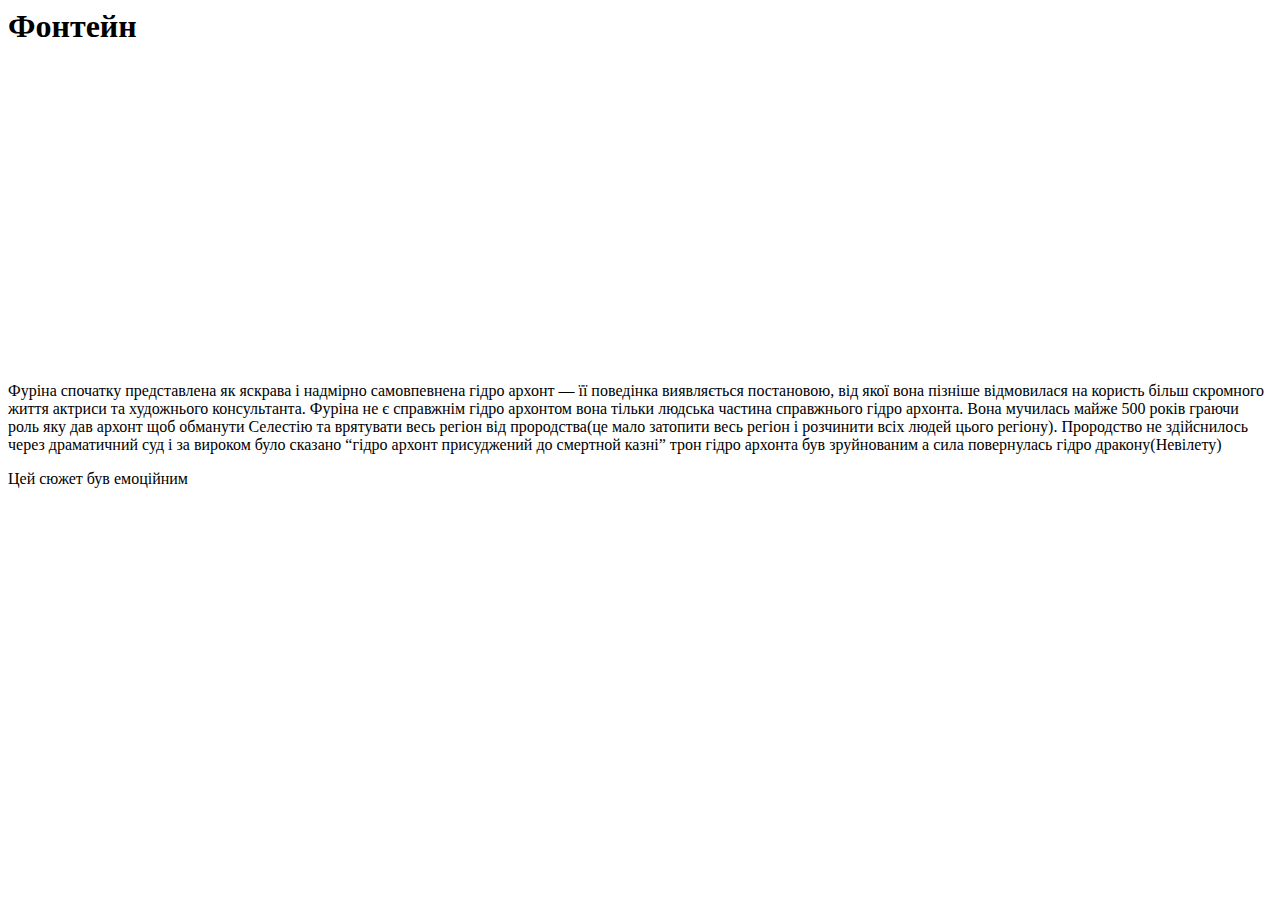
==== index.html @ 40a40b6e "Create index.html" ====
<html>
   <head>
     <title>Фонтейн</title>
     <link rel="stylesheet" href="style.css">
    </head>
    <body>
      <header>
      <h1>Фонтейн</h1>
      </header>
    <iframe width="400" height="300" src="https://www.youtube.com/embed/_SY6EWAFxFI" title="«ПРОЩАНИЕ С ФОКАЛОРС И КАЗНЬ» | АНИМИРОВАННАЯ КАТСЦЕНА | Маскарад виновных | Геншин 4.2" frameborder="0" allow="accelerometer; autoplay; clipboard-write; encrypted-media; gyroscope; picture-in-picture; web-share" referrerpolicy="strict-origin-when-cross-origin" allowfullscreen></iframe>
     <main>
            <p>Фуріна спочатку представлена як яскрава і надмірно самовпевнена гідро архонт — її поведінка виявляється постановою, від якої вона пізніше відмовилася на користь більш скромного життя актриси та художнього консультанта.
Фуріна не є справжнім гідро архонтом вона тільки людська частина справжнього гідро архонта. Вона мучилась майже 500 років граючи роль яку дав архонт щоб обманути Селестію та врятувати весь регіон від прородства(це мало затопити весь регіон і розчинити всіх людей цього регіону). Прородство не здійснилось через драматичний суд і за вироком було сказано “гідро архонт присуджений до смертной казні” трон гідро архонта був зруйнованим а сила повернулась гідро дракону(Невілету)</p>
        </main>
        <footer>
            <p>Цей сюжет був емоційним</p> 
        </footer>
    </body>
</html>
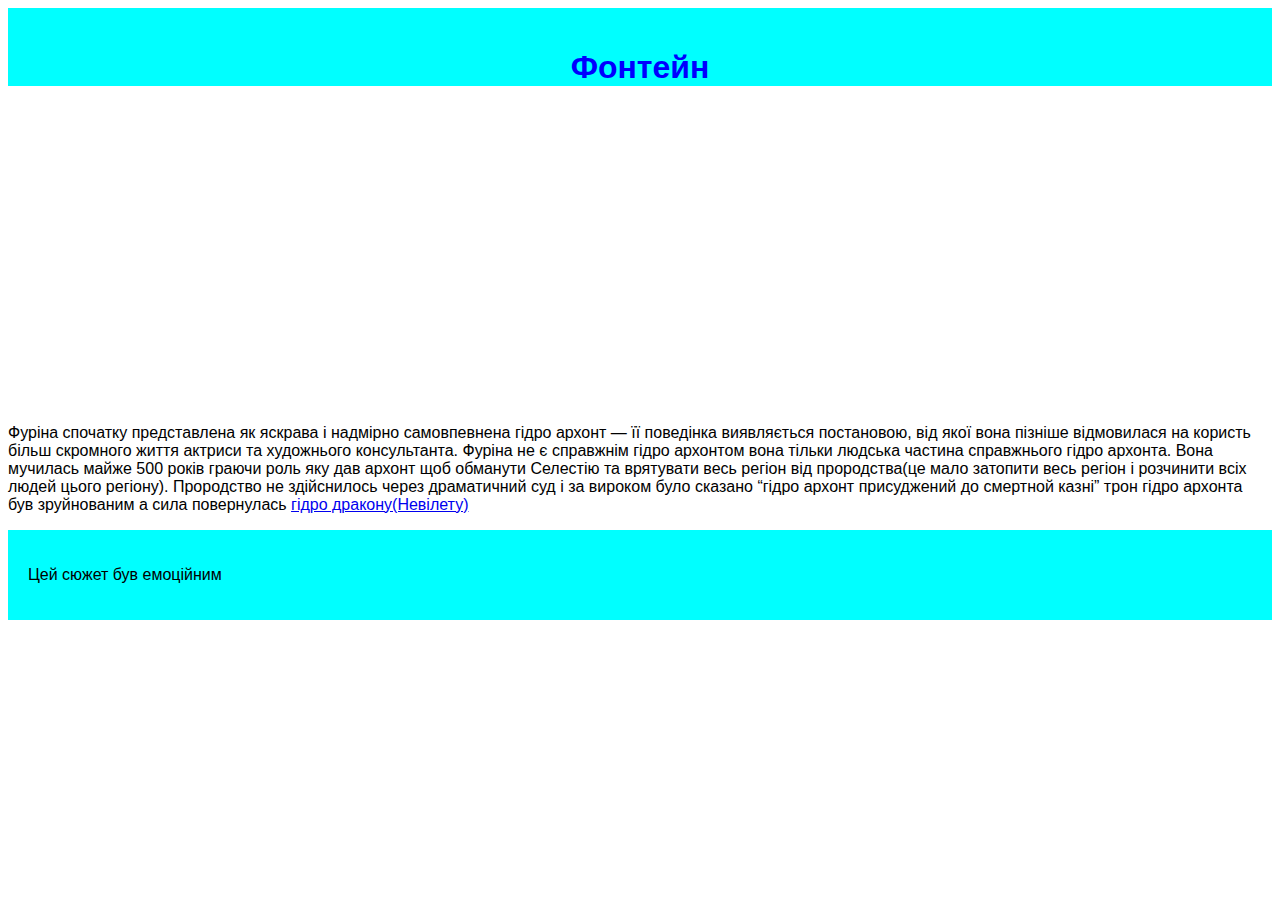
==== commit a486b73b: "Update index.html" ====
--- a/index.html
+++ b/index.html
@@ -10,7 +10,7 @@
     <iframe width="400" height="300" src="https://www.youtube.com/embed/_SY6EWAFxFI" title="«ПРОЩАНИЕ С ФОКАЛОРС И КАЗНЬ» | АНИМИРОВАННАЯ КАТСЦЕНА | Маскарад виновных | Геншин 4.2" frameborder="0" allow="accelerometer; autoplay; clipboard-write; encrypted-media; gyroscope; picture-in-picture; web-share" referrerpolicy="strict-origin-when-cross-origin" allowfullscreen></iframe>
      <main>
             <p>Фуріна спочатку представлена як яскрава і надмірно самовпевнена гідро архонт — її поведінка виявляється постановою, від якої вона пізніше відмовилася на користь більш скромного життя актриси та художнього консультанта.
-Фуріна не є справжнім гідро архонтом вона тільки людська частина справжнього гідро архонта. Вона мучилась майже 500 років граючи роль яку дав архонт щоб обманути Селестію та врятувати весь регіон від прородства(це мало затопити весь регіон і розчинити всіх людей цього регіону). Прородство не здійснилось через драматичний суд і за вироком було сказано “гідро архонт присуджений до смертной казні” трон гідро архонта був зруйнованим а сила повернулась гідро дракону(Невілету)</p>
+Фуріна не є справжнім гідро архонтом вона тільки людська частина справжнього гідро архонта. Вона мучилась майже 500 років граючи роль яку дав архонт щоб обманути Селестію та врятувати весь регіон від прородства(це мало затопити весь регіон і розчинити всіх людей цього регіону). Прородство не здійснилось через драматичний суд і за вироком було сказано “гідро архонт присуджений до смертной казні” трон гідро архонта був зруйнованим а сила повернулась <a href="https://yaroslav1256.github.io/silver-octo-tribble/index2.html">гідро дракону(Невілету)</a></p>
         </main>
         <footer>
             <p>Цей сюжет був емоційним</p> 
--- a/style.css
+++ b/style.css
@@ -0,0 +1,18 @@
+body {
+    font-family: sans-serif;
+}
+
+header{
+    background-color:aqua;
+    padding-top: 20px;
+}
+
+h1 {
+    text-align: center;
+    color: blue
+}
+
+footer{
+    background-color:aqua;
+    padding: 20px;
+}
